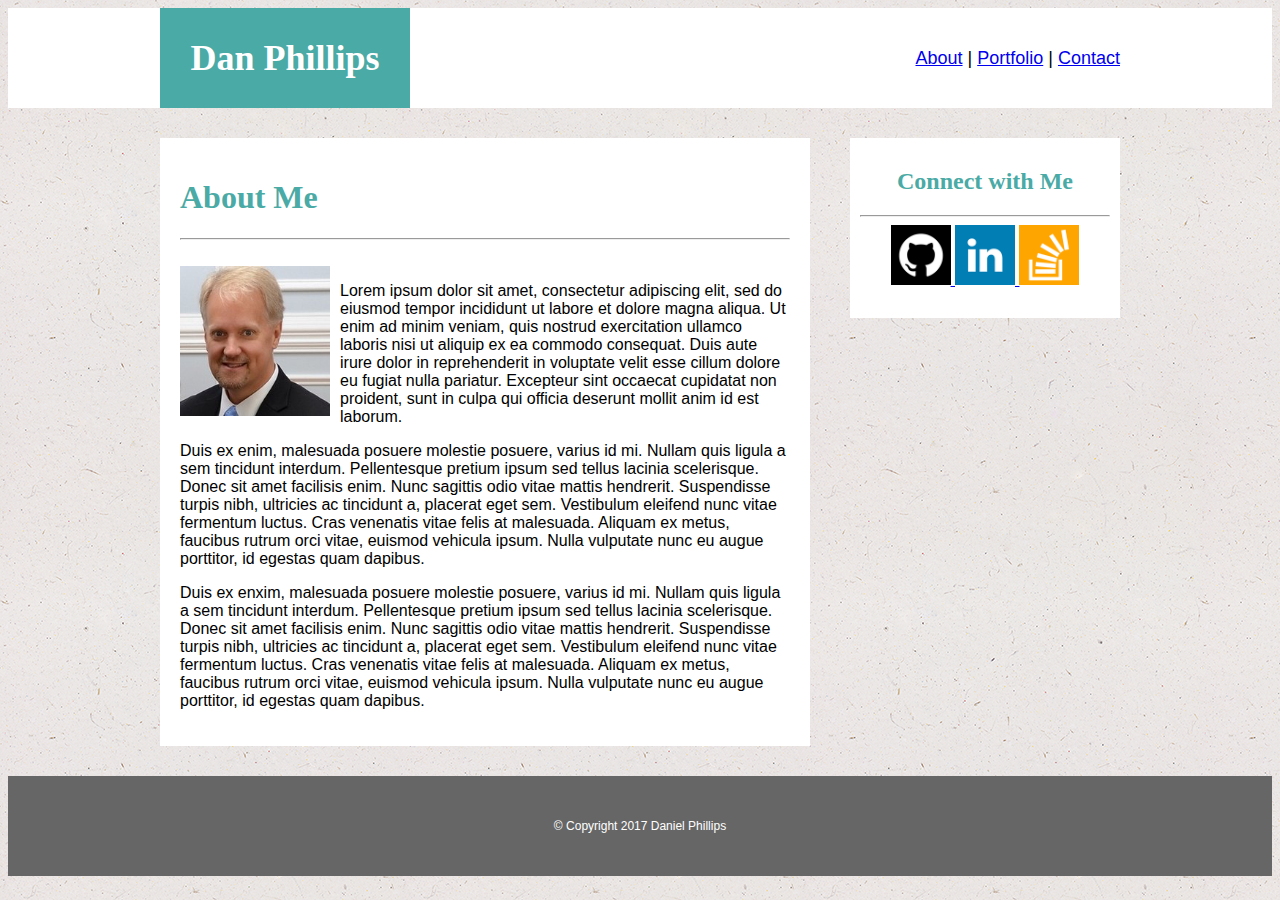
==== index.html @ 9902128e "lots o changes" ====
<!DOCTYPE html>
<html>
<head>
    <title>About Me</title>
    <link rel="stylesheet" type="text/css" href="assets/css/style.css">
</head>
<header>
    <div id="top-wrap">
        <div id="headname">Dan Phillips</div>
        <nav>
          <a href="index.html">About</a> |
          <a href="portfolio.html">Portfolio</a> |
          <a href="contact.html">Contact</a>
        </nav>
    </div>
</header>

<body background="assets/images/ep_naturalwhite.png">
  <div class="wrapper">
    <div id="midwrap">
        <div id="leftmain">
            <h1>About Me</h1>
            <hr>
            <br>
            <img id="pic" alt="Dan Phillips" src="assets/images/profilepic.jpg">
            <p>Lorem ipsum dolor sit amet, consectetur adipiscing elit, sed do eiusmod tempor incididunt ut labore et dolore magna aliqua. Ut enim ad minim veniam, quis nostrud exercitation ullamco laboris nisi ut aliquip ex ea commodo consequat. Duis aute irure dolor in reprehenderit in voluptate velit esse cillum dolore eu fugiat nulla pariatur. Excepteur sint occaecat cupidatat non proident, sunt in culpa qui officia deserunt mollit anim id est laborum.
            </p>
            <p>Duis ex enim, malesuada posuere molestie posuere, varius id mi. Nullam quis ligula a sem tincidunt interdum. Pellentesque pretium ipsum sed tellus lacinia scelerisque. Donec sit amet facilisis enim. Nunc sagittis odio vitae mattis hendrerit. Suspendisse turpis nibh, ultricies ac tincidunt a, placerat eget sem. Vestibulum eleifend nunc vitae fermentum luctus. Cras venenatis vitae felis at malesuada. Aliquam ex metus, faucibus rutrum orci vitae, euismod vehicula ipsum. Nulla vulputate nunc eu augue porttitor, id egestas quam dapibus.
            </p>
            <p>Duis ex enxim, malesuada posuere molestie posuere, varius id mi. Nullam quis ligula a sem tincidunt interdum. Pellentesque pretium ipsum sed tellus lacinia scelerisque. Donec sit amet facilisis enim. Nunc sagittis odio vitae mattis hendrerit. Suspendisse turpis nibh, ultricies ac tincidunt a, placerat eget sem. Vestibulum eleifend nunc vitae fermentum luctus. Cras venenatis vitae felis at malesuada. Aliquam ex metus, faucibus rutrum orci vitae, euismod vehicula ipsum. Nulla vulputate nunc eu augue porttitor, id egestas quam dapibus.
            </p>
        </div>
        <div id="rightmain">
            <h2>Connect with Me</h2>
            <hr>
            <table>
                  <tr>
                    <a href="https://github.com/dlphillips" target="_blank">
                    <img border="0" alt="GitHub" src="assets/images/gh.png" width="60"></a>
                  </tr>
                  <tr>
                    <a href="https://www.linkedin.com/in/danphillips1/" target="_blank">
                    <img border="0" alt="LinkedIn" src="assets/images/li.png" width="60"></a>
                  </tr>
                  <tr>
                    <a href="http://stackoverflow.com/users/7483637/dan-phillips" target="_blank">
                    <img border="0" alt="stackoverflow" src="assets/images/so.png" width="60"></a>
                  </tr>
            </table>
        </div>
    </div>
  </div>
  <div class="clear"></div>
  <footer>© Copyright 2017 Daniel Phillips</footer>
</body>
</html>
---- assets/css/style.css ----
* {
  box-sizing: border-box;
}

body {
	/*background-image:url("assets/images/ep_naturalwhite.png");*/
}

.wrapper {
	width: 960px;
    margin: 0 auto;
    font-family: 'Arial', 'Helvetica Neue', Helvetica, sans-serif;
    margin-top: 30px;
}

header {
	background-color: #ffffff;
	border-color: #cccccc;
	/*border-width: 4px;*/
	height: 100px;
	font-size: 36px;
	font-weight: bold;
	line-height: 100px;
}

#headname {
	background-color: #4aaaa5;
	font-family: 'Georgia', Times, Times New Roman, serif;
	color: white;
	width: 250px;
	float: left;
	text-align: center;
	height: 100px;
	line-height: 100px;
}

#top-wrap {
	clear: both;
	width: 960px;
	margin: 0 auto;
}

nav {
	float: right;
	font-family: 'Arial', 'Helvetica Neue', Helvetica, sans-serif;
	font-size: 18px;
	font-weight: normal;
}

#midwrap {
	clear: both;
    background-color: #ffffff;
    border-color: #dddddd;
    border-width: 2px;
    width: 960px;
    margin: 0 auto;
    margin-bottom: 30px;
}

h1 {
	color: #4aaaa5;
	font-family: 'Georgia', Times, Times New Roman, serif;
}

h2 {
	color: #4aaaa5;
	font-family: 'Georgia', Times, Times New Roman, serif;
}

table {
	margin-top: 50px;
}

#pic {
	clear: both;
	float: left;
	width: 150px;
	height: 150px;
	margin-right: 10px;
}

#leftmain {
	float: left;
	width: 650px;
	background-color:#fff;
	padding: 20px;
}

#rightmain {
	float: right;
	width: 270px;
	height: 180px;
	background-color: #fff;
	text-align: center;
	padding: 10px;
}

.clear {
   clear: both;
}

footer {
	font-family: 'Arial', 'Helvetica Neue', Helvetica, sans-serif;
	font-size: 12px;
	height: 100px;
	line-height: 100px;
	background-color: #666666;
	text-align: center;
	color: white;
	margin-top: 30px;
}
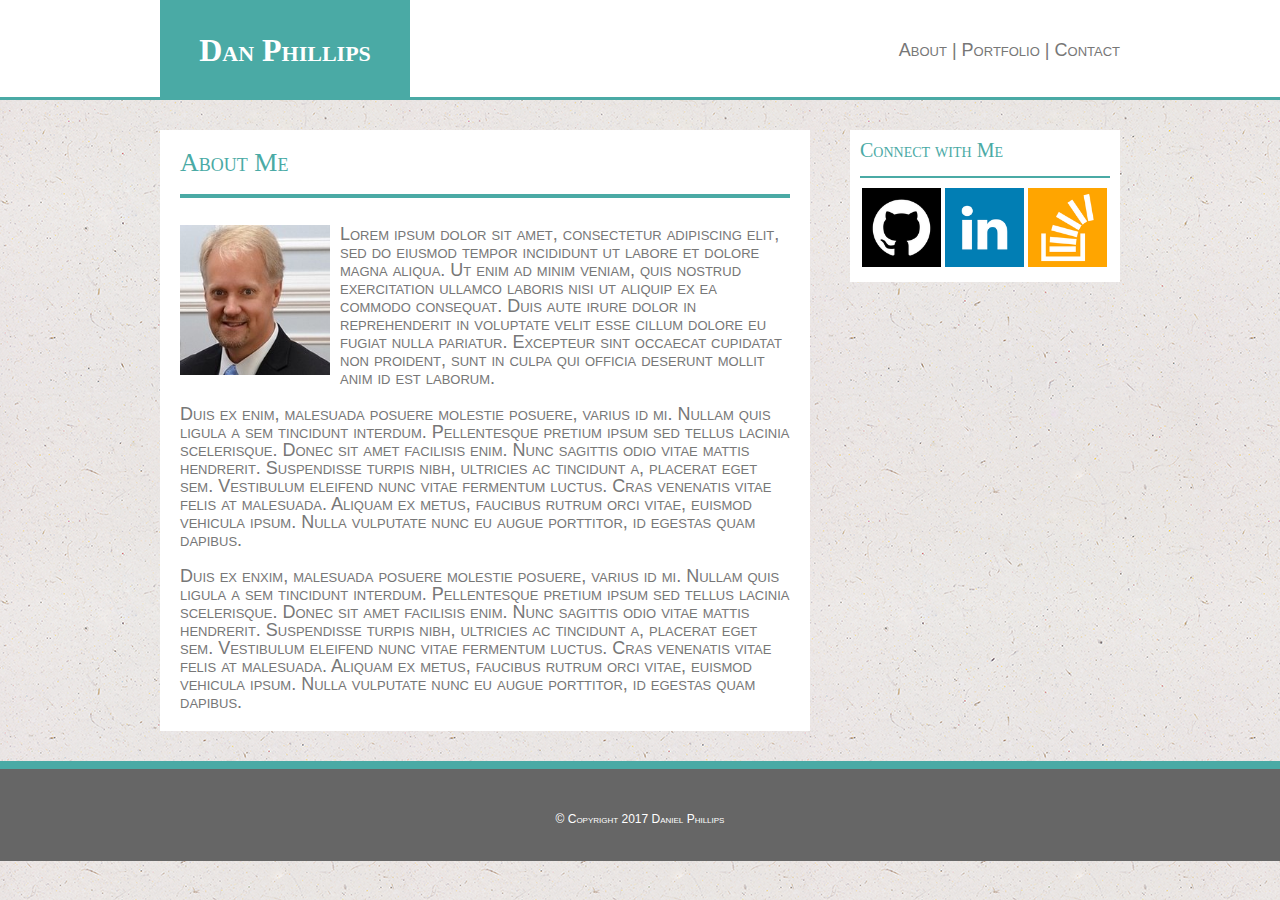
==== commit dda1a57e: "update after adding reset.css" ====
--- a/index.html
+++ b/index.html
@@ -2,6 +2,7 @@
 <html>
 <head>
     <title>About Me</title>
+    <link rel="stylesheet" type="text/css" href="assets/css/reset.css">
     <link rel="stylesheet" type="text/css" href="assets/css/style.css">
 </head>
 <header>
@@ -20,37 +21,39 @@
     <div id="midwrap">
         <div id="leftmain">
             <h1>About Me</h1>
-            <hr>
+            <br>
+            <hr id="hrthick">
             <br>
             <img id="pic" alt="Dan Phillips" src="assets/images/profilepic.jpg">
             <p>Lorem ipsum dolor sit amet, consectetur adipiscing elit, sed do eiusmod tempor incididunt ut labore et dolore magna aliqua. Ut enim ad minim veniam, quis nostrud exercitation ullamco laboris nisi ut aliquip ex ea commodo consequat. Duis aute irure dolor in reprehenderit in voluptate velit esse cillum dolore eu fugiat nulla pariatur. Excepteur sint occaecat cupidatat non proident, sunt in culpa qui officia deserunt mollit anim id est laborum.
             </p>
+            <br>
             <p>Duis ex enim, malesuada posuere molestie posuere, varius id mi. Nullam quis ligula a sem tincidunt interdum. Pellentesque pretium ipsum sed tellus lacinia scelerisque. Donec sit amet facilisis enim. Nunc sagittis odio vitae mattis hendrerit. Suspendisse turpis nibh, ultricies ac tincidunt a, placerat eget sem. Vestibulum eleifend nunc vitae fermentum luctus. Cras venenatis vitae felis at malesuada. Aliquam ex metus, faucibus rutrum orci vitae, euismod vehicula ipsum. Nulla vulputate nunc eu augue porttitor, id egestas quam dapibus.
             </p>
+            <br>
             <p>Duis ex enxim, malesuada posuere molestie posuere, varius id mi. Nullam quis ligula a sem tincidunt interdum. Pellentesque pretium ipsum sed tellus lacinia scelerisque. Donec sit amet facilisis enim. Nunc sagittis odio vitae mattis hendrerit. Suspendisse turpis nibh, ultricies ac tincidunt a, placerat eget sem. Vestibulum eleifend nunc vitae fermentum luctus. Cras venenatis vitae felis at malesuada. Aliquam ex metus, faucibus rutrum orci vitae, euismod vehicula ipsum. Nulla vulputate nunc eu augue porttitor, id egestas quam dapibus.
             </p>
         </div>
         <div id="rightmain">
             <h2>Connect with Me</h2>
-            <hr>
-            <table>
-                  <tr>
-                    <a href="https://github.com/dlphillips" target="_blank">
-                    <img border="0" alt="GitHub" src="assets/images/gh.png" width="60"></a>
-                  </tr>
-                  <tr>
-                    <a href="https://www.linkedin.com/in/danphillips1/" target="_blank">
-                    <img border="0" alt="LinkedIn" src="assets/images/li.png" width="60"></a>
-                  </tr>
-                  <tr>
-                    <a href="http://stackoverflow.com/users/7483637/dan-phillips" target="_blank">
-                    <img border="0" alt="stackoverflow" src="assets/images/so.png" width="60"></a>
-                  </tr>
-            </table>
-        </div>
+            <br>
+            <hr id="hrthin">
+            <div id="social">
+                <center>
+                    <ul>
+                      <li><a href="https://github.com/dlphillips" target="_blank">
+                            <img border="6" alt="GitHub" src="assets/images/gh.png" width="79"></a></li>
+                      <li><a href="https://www.linkedin.com/in/danphillips1/" target="_blank">
+                            <img border="6" alt="LinkedIn" src="assets/images/li.png" width="79"></a></li>
+                      <li><a href="http://stackoverflow.com/users/7483637/dan-phillips" target="_blank">
+                            <img border="6" alt="stackoverflow" src="assets/images/so.png" width="79"></a></li>
+                    </ul>
+                </center>         
+            </div> 
+        </div>    
     </div>
   </div>
   <div class="clear"></div>
-  <footer>© Copyright 2017 Daniel Phillips</footer>
+  <footer>&copy Copyright 2017 Daniel Phillips</footer>
 </body>
 </html>--- a/assets/css/style.css
+++ b/assets/css/style.css
@@ -1,31 +1,30 @@
 * {
   box-sizing: border-box;
-}
-
-body {
-	/*background-image:url("assets/images/ep_naturalwhite.png");*/
+  margin-top: 0px;
 }
 
 .wrapper {
 	width: 960px;
     margin: 0 auto;
     font-family: 'Arial', 'Helvetica Neue', Helvetica, sans-serif;
+    font-variant: small-caps;
     margin-top: 30px;
+    color: #777777;
 }
 
 header {
 	background-color: #ffffff;
-	border-color: #cccccc;
-	/*border-width: 4px;*/
 	height: 100px;
-	font-size: 36px;
+	line-height: 100px;
+	font-size: 32px;
 	font-weight: bold;
-	line-height: 100px;
+	border-bottom: 3px solid #4aaaa5;
 }
 
 #headname {
 	background-color: #4aaaa5;
 	font-family: 'Georgia', Times, Times New Roman, serif;
+	font-variant: small-caps;
 	color: white;
 	width: 250px;
 	float: left;
@@ -40,11 +39,29 @@
 	margin: 0 auto;
 }
 
+#hrthick {
+	border: 3px solid #dddddd;
+}
+
 nav {
 	float: right;
 	font-family: 'Arial', 'Helvetica Neue', Helvetica, sans-serif;
+	font-variant: small-caps;
 	font-size: 18px;
 	font-weight: normal;
+	color: #777777;
+}
+
+nav a:link, a:visited {
+    color: #777777 ;
+    text-align: center;
+    text-decoration: none;
+    display: inline-block;
+}
+
+nav a:hover, a:active {
+    background-color: #4aaaa5;
+    color: white;
 }
 
 #midwrap {
@@ -54,21 +71,26 @@
     border-width: 2px;
     width: 960px;
     margin: 0 auto;
-    margin-bottom: 30px;
-}
+	}
 
 h1 {
 	color: #4aaaa5;
 	font-family: 'Georgia', Times, Times New Roman, serif;
+	font-size: 26px;
 }
 
 h2 {
 	color: #4aaaa5;
 	font-family: 'Georgia', Times, Times New Roman, serif;
+	font-size: 20px;
 }
 
-table {
-	margin-top: 50px;
+#hrthick{
+	border: 2px solid #4aaaa5;
+}
+
+#hrthin{
+	border: 1px solid #4aaaa5;
 }
 
 #pic {
@@ -83,16 +105,37 @@
 	float: left;
 	width: 650px;
 	background-color:#fff;
+	font-size: 18px;
 	padding: 20px;
+	padding-left: 20px;
+	padding-top: 20px;
 }
 
 #rightmain {
 	float: right;
 	width: 270px;
-	height: 180px;
 	background-color: #fff;
-	text-align: center;
+	text-align: left;
 	padding: 10px;
+}
+
+ul {
+    list-style-type: none;
+    margin: 0;
+    padding: 0;
+    overflow: hidden;
+}
+
+li {
+    float: left;
+}
+
+li a {
+    display: block;
+    color: white;
+    text-align: center;
+    margin: 2px;
+    text-decoration: none;
 }
 
 .clear {
@@ -101,6 +144,7 @@
 
 footer {
 	font-family: 'Arial', 'Helvetica Neue', Helvetica, sans-serif;
+	font-variant: small-caps;
 	font-size: 12px;
 	height: 100px;
 	line-height: 100px;
@@ -108,4 +152,5 @@
 	text-align: center;
 	color: white;
 	margin-top: 30px;
+	border-top: 8px solid #4aaaa5;
 }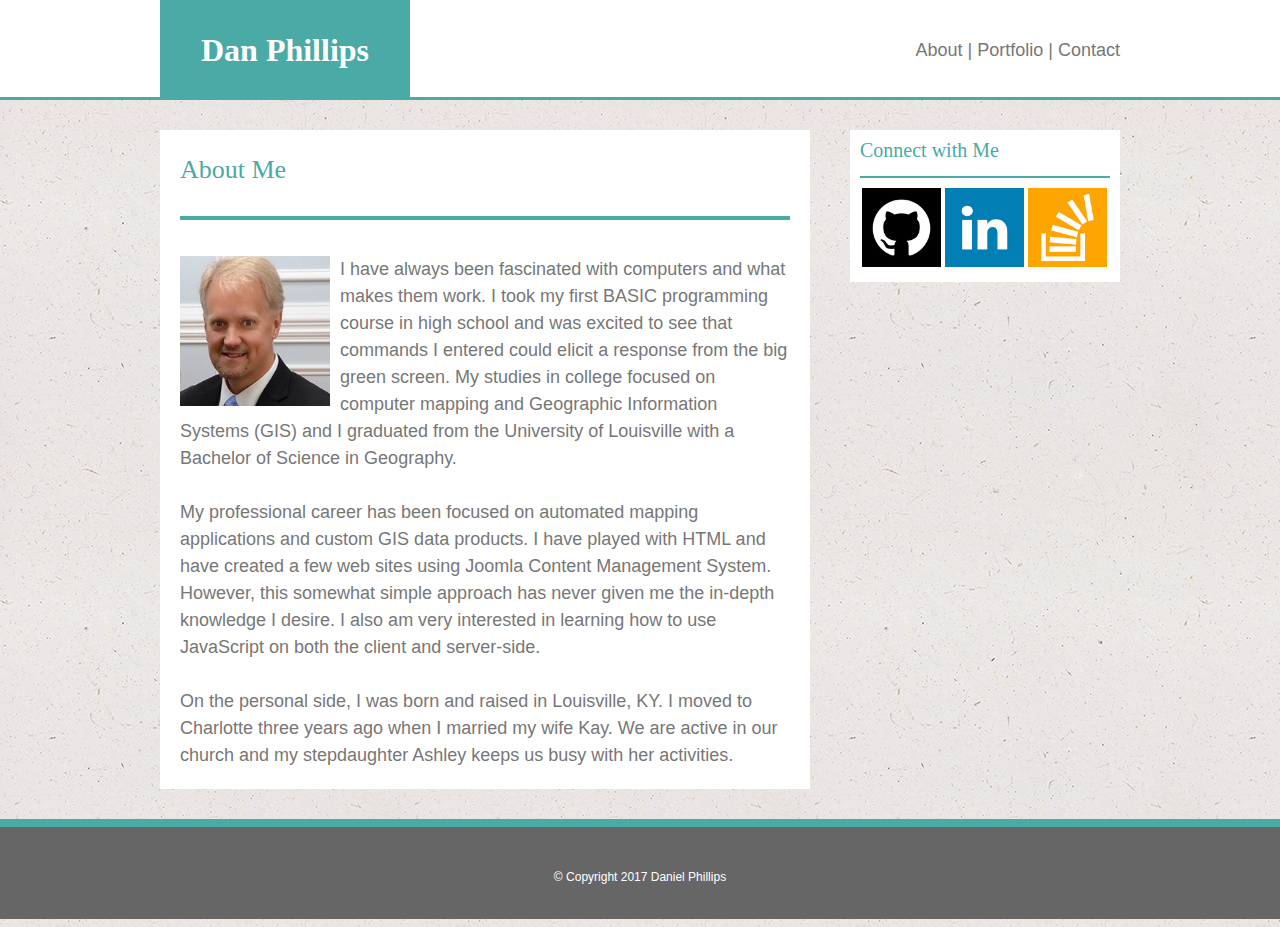
==== commit 3ad7980e: "files for hw submission" ====
--- a/index.html
+++ b/index.html
@@ -25,13 +25,13 @@
             <hr id="hrthick">
             <br>
             <img id="pic" alt="Dan Phillips" src="assets/images/profilepic.jpg">
-            <p>Lorem ipsum dolor sit amet, consectetur adipiscing elit, sed do eiusmod tempor incididunt ut labore et dolore magna aliqua. Ut enim ad minim veniam, quis nostrud exercitation ullamco laboris nisi ut aliquip ex ea commodo consequat. Duis aute irure dolor in reprehenderit in voluptate velit esse cillum dolore eu fugiat nulla pariatur. Excepteur sint occaecat cupidatat non proident, sunt in culpa qui officia deserunt mollit anim id est laborum.
+            <p>I have always been fascinated with computers and what makes them work. I took my first BASIC programming course in high school and was excited to see that commands I entered could elicit a response from the big green screen. My studies in college focused on computer mapping and Geographic Information Systems (GIS) and  I graduated from the University of Louisville with a Bachelor of Science in Geography.
             </p>
             <br>
-            <p>Duis ex enim, malesuada posuere molestie posuere, varius id mi. Nullam quis ligula a sem tincidunt interdum. Pellentesque pretium ipsum sed tellus lacinia scelerisque. Donec sit amet facilisis enim. Nunc sagittis odio vitae mattis hendrerit. Suspendisse turpis nibh, ultricies ac tincidunt a, placerat eget sem. Vestibulum eleifend nunc vitae fermentum luctus. Cras venenatis vitae felis at malesuada. Aliquam ex metus, faucibus rutrum orci vitae, euismod vehicula ipsum. Nulla vulputate nunc eu augue porttitor, id egestas quam dapibus.
+            <p>My professional career has been focused on automated mapping applications and custom GIS data products. I have played with HTML and have created a few web sites using Joomla Content Management System. However, this somewhat simple approach has never given me the in-depth knowledge I desire. I also am very interested in learning how to use JavaScript on both the client and server-side.
             </p>
             <br>
-            <p>Duis ex enxim, malesuada posuere molestie posuere, varius id mi. Nullam quis ligula a sem tincidunt interdum. Pellentesque pretium ipsum sed tellus lacinia scelerisque. Donec sit amet facilisis enim. Nunc sagittis odio vitae mattis hendrerit. Suspendisse turpis nibh, ultricies ac tincidunt a, placerat eget sem. Vestibulum eleifend nunc vitae fermentum luctus. Cras venenatis vitae felis at malesuada. Aliquam ex metus, faucibus rutrum orci vitae, euismod vehicula ipsum. Nulla vulputate nunc eu augue porttitor, id egestas quam dapibus.
+            <p>On the personal side, I was born and raised in Louisville, KY. I moved to Charlotte three years ago when I married my wife Kay. We are active in our church and my stepdaughter Ashley keeps us busy with her activities. 
             </p>
         </div>
         <div id="rightmain">
--- a/assets/css/style.css
+++ b/assets/css/style.css
@@ -7,7 +7,7 @@
 	width: 960px;
     margin: 0 auto;
     font-family: 'Arial', 'Helvetica Neue', Helvetica, sans-serif;
-    font-variant: small-caps;
+ /*   font-variant: small-caps;*/
     margin-top: 30px;
     color: #777777;
 }
@@ -24,7 +24,7 @@
 #headname {
 	background-color: #4aaaa5;
 	font-family: 'Georgia', Times, Times New Roman, serif;
-	font-variant: small-caps;
+/*	font-variant: small-caps;*/
 	color: white;
 	width: 250px;
 	float: left;
@@ -46,7 +46,7 @@
 nav {
 	float: right;
 	font-family: 'Arial', 'Helvetica Neue', Helvetica, sans-serif;
-	font-variant: small-caps;
+/*	font-variant: small-caps;*/
 	font-size: 18px;
 	font-weight: normal;
 	color: #777777;
@@ -109,6 +109,7 @@
 	padding: 20px;
 	padding-left: 20px;
 	padding-top: 20px;
+	line-height: 1.5;
 }
 
 #rightmain {
@@ -119,6 +120,33 @@
 	padding: 10px;
 }
 
+table { 
+    border-spacing: 10px;
+    border-collapse: separate;
+}
+
+td { 
+    margin: 10px;
+    width: 260px;
+    height: 200px;
+    vertical-align:bottom;
+    text-align:center;
+    padding-bottom: 15px;
+}
+
+.tbl_img {
+	background-size: contain;
+	background-repeat: no-repeat;
+}
+
+.overtext {
+    background-color: #4aaaa5;
+    color: white;
+    text-align: center;	
+	line-height: 50px;
+	opacity: 0.9;
+}
+
 ul {
     list-style-type: none;
     margin: 0;
@@ -144,7 +172,7 @@
 
 footer {
 	font-family: 'Arial', 'Helvetica Neue', Helvetica, sans-serif;
-	font-variant: small-caps;
+/*	font-variant: small-caps;*/
 	font-size: 12px;
 	height: 100px;
 	line-height: 100px;
@@ -153,4 +181,42 @@
 	color: white;
 	margin-top: 30px;
 	border-top: 8px solid #4aaaa5;
-}+}
+
+input {
+    width: 100%;
+    padding: 6px 6px;
+    margin: 8px 0;
+    border-color: lightseagreen;
+    border-width: 1px;
+    border-style: solid;
+	color: #848484;
+	font-size: 20px;
+}
+
+#fmsg {
+	height: 200px;
+}
+
+textarea {
+	border: solid 1px lightseagreen;
+	width: 100%;
+    padding: 6px 6px;
+    margin: 8px 0;
+	color: #848484;
+	font-size: 20px;
+}
+
+input[type=button], input[type=submit], input[type=reset] {
+    background-color: lightseagreen;
+    border: none;
+    color: white;
+    padding: 16px 32px;
+    text-decoration: none;
+    margin: 4px 2px;
+    cursor: pointer;
+    width: 140px;
+    font-size: 20px;
+    text-align: center;
+}
+
